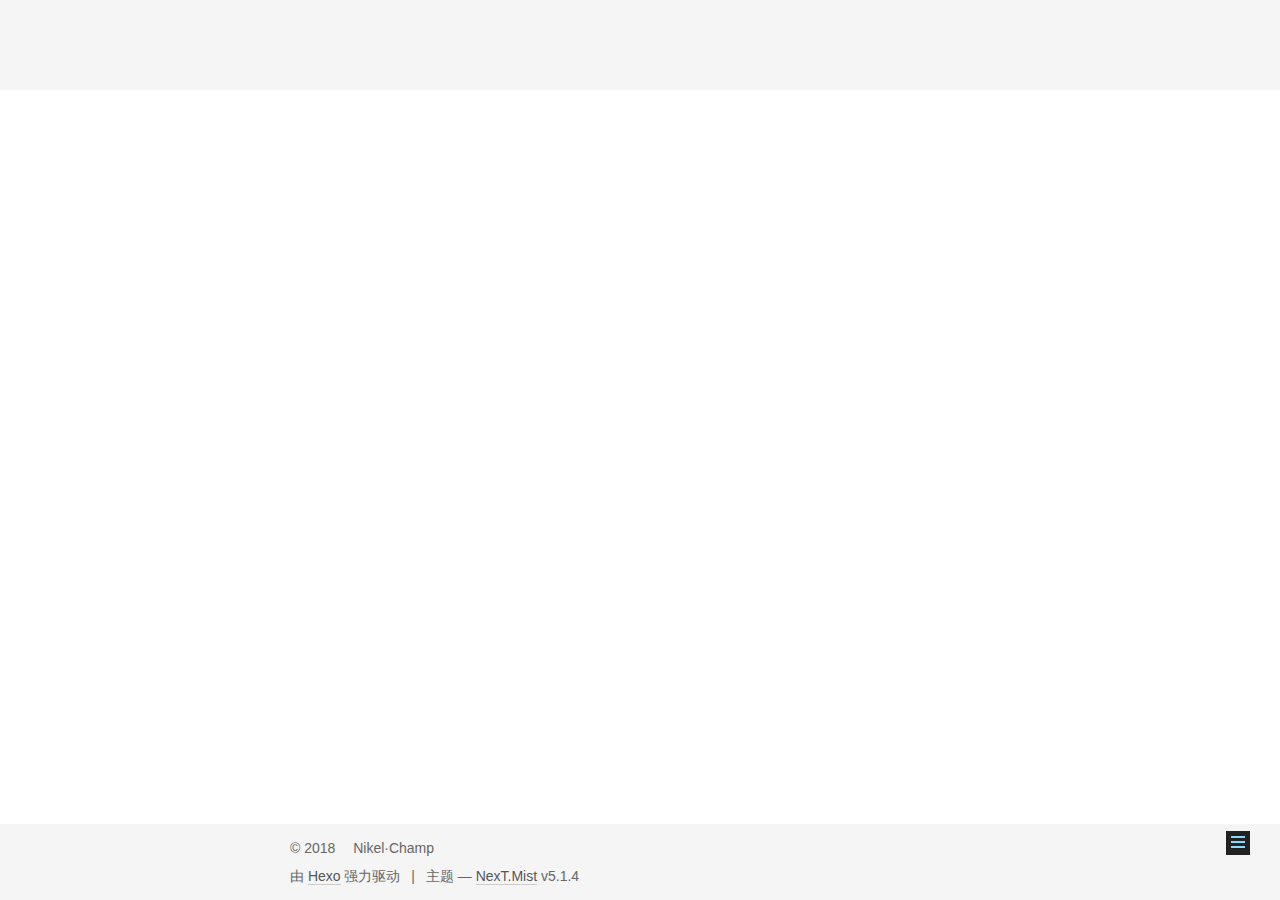
==== about/index.html @ 5b5a0519 "Site updated: 2018-11-29 18:52:28" ====
<!DOCTYPE html>



  


<html class="theme-next mist use-motion" lang="zh-Hans">
<head><meta name="generator" content="Hexo 3.8.0">
  <meta charset="UTF-8">
<meta http-equiv="X-UA-Compatible" content="IE=edge">
<meta name="viewport" content="width=device-width, initial-scale=1, maximum-scale=1">
<meta name="theme-color" content="#222">









<meta http-equiv="Cache-Control" content="no-transform">
<meta http-equiv="Cache-Control" content="no-siteapp">
















  
  
  <link href="/lib/fancybox/source/jquery.fancybox.css?v=2.1.5" rel="stylesheet" type="text/css">







<link href="/lib/font-awesome/css/font-awesome.min.css?v=4.6.2" rel="stylesheet" type="text/css">

<link href="/css/main.css?v=5.1.4" rel="stylesheet" type="text/css">


  <link rel="apple-touch-icon" sizes="180x180" href="/images/apple-touch-icon-next.png?v=5.1.4">


  <link rel="icon" type="image/png" sizes="32x32" href="/images/favicon-32x32-next.png?v=5.1.4">



  <link rel="mask-icon" href="/images/logo.svg?v=5.1.4" color="#222">





  <meta name="keywords" content="Hexo, NexT">










<meta property="og:type" content="website">
<meta property="og:title" content="about">
<meta property="og:url" content="http://yoursite.com/about/index.html">
<meta property="og:site_name" content="Viva la Vida">
<meta property="og:locale" content="zh-Hans">
<meta property="og:updated_time" content="2018-11-29T09:14:22.630Z">
<meta name="twitter:card" content="summary">
<meta name="twitter:title" content="about">



<script type="text/javascript" id="hexo.configurations">
  var NexT = window.NexT || {};
  var CONFIG = {
    root: '/',
    scheme: 'Mist',
    version: '5.1.4',
    sidebar: {"position":"left","display":"post","offset":12,"b2t":false,"scrollpercent":false,"onmobile":false},
    fancybox: true,
    tabs: true,
    motion: {"enable":true,"async":false,"transition":{"post_block":"fadeIn","post_header":"slideDownIn","post_body":"slideDownIn","coll_header":"slideLeftIn","sidebar":"slideUpIn"}},
    duoshuo: {
      userId: '0',
      author: '博主'
    },
    algolia: {
      applicationID: '',
      apiKey: '',
      indexName: '',
      hits: {"per_page":10},
      labels: {"input_placeholder":"Search for Posts","hits_empty":"We didn't find any results for the search: ${query}","hits_stats":"${hits} results found in ${time} ms"}
    }
  };
</script>



  <link rel="canonical" href="http://yoursite.com/about/">





  <title>about | Viva la Vida</title>
  








</head>

<body itemscope="" itemtype="http://schema.org/WebPage" lang="zh-Hans">

  
  
    
  

  <div class="container sidebar-position-left page-post-detail">
    <div class="headband"></div>

    <header id="header" class="header" itemscope="" itemtype="http://schema.org/WPHeader">
      <div class="header-inner"><div class="site-brand-wrapper">
  <div class="site-meta ">
    

    <div class="custom-logo-site-title">
      <a href="/" class="brand" rel="start">
        <span class="logo-line-before"><i></i></span>
        <span class="site-title">Viva la Vida</span>
        <span class="logo-line-after"><i></i></span>
      </a>
    </div>
      
        <p class="site-subtitle"></p>
      
  </div>

  <div class="site-nav-toggle">
    <button>
      <span class="btn-bar"></span>
      <span class="btn-bar"></span>
      <span class="btn-bar"></span>
    </button>
  </div>
</div>

<nav class="site-nav">
  

  
    <ul id="menu" class="menu">
      
        
        <li class="menu-item menu-item-home">
          <a href="/" rel="section">
            
              <i class="menu-item-icon fa fa-fw fa-home"></i> <br>
            
            首页
          </a>
        </li>
      
        
        <li class="menu-item menu-item-about">
          <a href="/about/" rel="section">
            
              <i class="menu-item-icon fa fa-fw fa-user"></i> <br>
            
            关于
          </a>
        </li>
      
        
        <li class="menu-item menu-item-tags">
          <a href="/tags/" rel="section">
            
              <i class="menu-item-icon fa fa-fw fa-tags"></i> <br>
            
            标签
          </a>
        </li>
      
        
        <li class="menu-item menu-item-categories">
          <a href="/categories/" rel="section">
            
              <i class="menu-item-icon fa fa-fw fa-th"></i> <br>
            
            分类
          </a>
        </li>
      
        
        <li class="menu-item menu-item-archives">
          <a href="/archives/" rel="section">
            
              <i class="menu-item-icon fa fa-fw fa-archive"></i> <br>
            
            归档
          </a>
        </li>
      
        
        <li class="menu-item menu-item-schedule">
          <a href="/schedule/" rel="section">
            
              <i class="menu-item-icon fa fa-fw fa-calendar"></i> <br>
            
            日程表
          </a>
        </li>
      

      
    </ul>
  

  
</nav>



 </div>
    </header>

    <main id="main" class="main">
      <div class="main-inner">
        <div class="content-wrap">
          <div id="content" class="content">
            

  <div id="posts" class="posts-expand">
    
    
    
    <div class="post-block page">
      <header class="post-header">

	<h1 class="post-title" itemprop="name headline">about</h1>



</header>

      
      
      
      <div class="post-body">
        
        
          
        
      </div>
      
      
      
    </div>
    
    
    
  </div>


          </div>
          


          

        </div>
        
          
  
  <div class="sidebar-toggle">
    <div class="sidebar-toggle-line-wrap">
      <span class="sidebar-toggle-line sidebar-toggle-line-first"></span>
      <span class="sidebar-toggle-line sidebar-toggle-line-middle"></span>
      <span class="sidebar-toggle-line sidebar-toggle-line-last"></span>
    </div>
  </div>

  <aside id="sidebar" class="sidebar">
    
    <div class="sidebar-inner">

      

      

      <section class="site-overview-wrap sidebar-panel sidebar-panel-active">
        <div class="site-overview">
          <div class="site-author motion-element" itemprop="author" itemscope="" itemtype="http://schema.org/Person">
            
              <img class="site-author-image" itemprop="image" src="/images/avatar.gif" alt="Nikel·Champ">
            
              <p class="site-author-name" itemprop="name">Nikel·Champ</p>
              <p class="site-description motion-element" itemprop="description"></p>
          </div>

          <nav class="site-state motion-element">

            
              <div class="site-state-item site-state-posts">
              
                <a href="/archives/">
              
                  <span class="site-state-item-count">2</span>
                  <span class="site-state-item-name">日志</span>
                </a>
              </div>
            

            
              
              
              <div class="site-state-item site-state-categories">
                <a href="/categories/index.html">
                  <span class="site-state-item-count">1</span>
                  <span class="site-state-item-name">分类</span>
                </a>
              </div>
            

            
              
              
              <div class="site-state-item site-state-tags">
                <a href="/tags/index.html">
                  <span class="site-state-item-count">1</span>
                  <span class="site-state-item-name">标签</span>
                </a>
              </div>
            

          </nav>

          

          

          
          

          
          

          

        </div>
      </section>

      

      

    </div>
  </aside>


        
      </div>
    </main>

    <footer id="footer" class="footer">
      <div class="footer-inner">
        <div class="copyright">&copy; <span itemprop="copyrightYear">2018</span>
  <span class="with-love">
    <i class="fa fa-heart"></i>
  </span>
  <span class="author" itemprop="copyrightHolder">Nikel·Champ</span>

  
</div>


  <div class="powered-by">由 <a class="theme-link" target="_blank" href="https://hexo.io">Hexo</a> 强力驱动</div>



  <span class="post-meta-divider">|</span>



  <div class="theme-info">主题 &mdash; <a class="theme-link" target="_blank" href="https://github.com/iissnan/hexo-theme-next">NexT.Mist</a> v5.1.4</div>




        







        
      </div>
    </footer>

    
      <div class="back-to-top">
        <i class="fa fa-arrow-up"></i>
        
      </div>
    

    

  </div>

  

<script type="text/javascript">
  if (Object.prototype.toString.call(window.Promise) !== '[object Function]') {
    window.Promise = null;
  }
</script>









  




  
  



  
  







  
  
    <script type="text/javascript" src="/lib/jquery/index.js?v=2.1.3"></script>
  

  
  
    <script type="text/javascript" src="/lib/fastclick/lib/fastclick.min.js?v=1.0.6"></script>
  

  
  
    <script type="text/javascript" src="/lib/jquery_lazyload/jquery.lazyload.js?v=1.9.7"></script>
  

  
  
    <script type="text/javascript" src="/lib/velocity/velocity.min.js?v=1.2.1"></script>
  

  
  
    <script type="text/javascript" src="/lib/velocity/velocity.ui.min.js?v=1.2.1"></script>
  

  
  
    <script type="text/javascript" src="/lib/fancybox/source/jquery.fancybox.pack.js?v=2.1.5"></script>
  

  
  
    <script type="text/javascript" src="/lib/three/three.min.js"></script>
  

  
  
    <script type="text/javascript" src="/lib/three/three-waves.min.js"></script>
  

  
  
    <script type="text/javascript" src="/lib/three/canvas_lines.min.js"></script>
  


  


  <script type="text/javascript" src="/js/src/utils.js?v=5.1.4"></script>

  <script type="text/javascript" src="/js/src/motion.js?v=5.1.4"></script>



  
  

  
  <script type="text/javascript" src="/js/src/scrollspy.js?v=5.1.4"></script>
<script type="text/javascript" src="/js/src/post-details.js?v=5.1.4"></script>



  


  <script type="text/javascript" src="/js/src/bootstrap.js?v=5.1.4"></script>



  


  




	





  





  












  





  

  
  <script src="https://cdn1.lncld.net/static/js/av-core-mini-0.6.4.js"></script>
  <script>AV.initialize("ObBxUkKP19ENyszKsDVDYhFG-gzGzoHsz", "HoCHP4eo4Bkj8lQVWrRWAh4R");</script>
  <script>
    function showTime(Counter) {
      var query = new AV.Query(Counter);
      var entries = [];
      var $visitors = $(".leancloud_visitors");

      $visitors.each(function () {
        entries.push( $(this).attr("id").trim() );
      });

      query.containedIn('url', entries);
      query.find()
        .done(function (results) {
          var COUNT_CONTAINER_REF = '.leancloud-visitors-count';

          if (results.length === 0) {
            $visitors.find(COUNT_CONTAINER_REF).text(0);
            return;
          }

          for (var i = 0; i < results.length; i++) {
            var item = results[i];
            var url = item.get('url');
            var time = item.get('time');
            var element = document.getElementById(url);

            $(element).find(COUNT_CONTAINER_REF).text(time);
          }
          for(var i = 0; i < entries.length; i++) {
            var url = entries[i];
            var element = document.getElementById(url);
            var countSpan = $(element).find(COUNT_CONTAINER_REF);
            if( countSpan.text() == '') {
              countSpan.text(0);
            }
          }
        })
        .fail(function (object, error) {
          console.log("Error: " + error.code + " " + error.message);
        });
    }

    function addCount(Counter) {
      var $visitors = $(".leancloud_visitors");
      var url = $visitors.attr('id').trim();
      var title = $visitors.attr('data-flag-title').trim();
      var query = new AV.Query(Counter);

      query.equalTo("url", url);
      query.find({
        success: function(results) {
          if (results.length > 0) {
            var counter = results[0];
            counter.fetchWhenSave(true);
            counter.increment("time");
            counter.save(null, {
              success: function(counter) {
                var $element = $(document.getElementById(url));
                $element.find('.leancloud-visitors-count').text(counter.get('time'));
              },
              error: function(counter, error) {
                console.log('Failed to save Visitor num, with error message: ' + error.message);
              }
            });
          } else {
            var newcounter = new Counter();
            /* Set ACL */
            var acl = new AV.ACL();
            acl.setPublicReadAccess(true);
            acl.setPublicWriteAccess(true);
            newcounter.setACL(acl);
            /* End Set ACL */
            newcounter.set("title", title);
            newcounter.set("url", url);
            newcounter.set("time", 1);
            newcounter.save(null, {
              success: function(newcounter) {
                var $element = $(document.getElementById(url));
                $element.find('.leancloud-visitors-count').text(newcounter.get('time'));
              },
              error: function(newcounter, error) {
                console.log('Failed to create');
              }
            });
          }
        },
        error: function(error) {
          console.log('Error:' + error.code + " " + error.message);
        }
      });
    }

    $(function() {
      var Counter = AV.Object.extend("Counter");
      if ($('.leancloud_visitors').length == 1) {
        addCount(Counter);
      } else if ($('.post-title-link').length > 1) {
        showTime(Counter);
      }
    });
  </script>



  

  

  
  

  

  

  

</body>
</html>
---- css/main.css ----
/* normalize.css v3.0.2 | MIT License | git.io/normalize */
html {
  font-family: sans-serif; /* 1 */
  -ms-text-size-adjust: 100%; /* 2 */
  -webkit-text-size-adjust: 100%; /* 2 */
}
body {
  margin: 0;
}
article,
aside,
details,
figcaption,
figure,
footer,
header,
hgroup,
main,
menu,
nav,
section,
summary {
  display: block;
}
audio,
canvas,
progress,
video {
  display: inline-block; /* 1 */
  vertical-align: baseline; /* 2 */
}
audio:not([controls]) {
  display: none;
  height: 0;
}
[hidden],
template {
  display: none;
}
a {
  background-color: transparent;
}
a:active,
a:hover {
  outline: 0;
}
abbr[title] {
  border-bottom: 1px dotted;
}
b,
strong {
  font-weight: bold;
}
dfn {
  font-style: italic;
}
h1 {
  font-size: 2em;
  margin: 0.67em 0;
}
mark {
  background: #ff0;
  color: #000;
}
small {
  font-size: 80%;
}
sub,
sup {
  font-size: 75%;
  line-height: 0;
  position: relative;
  vertical-align: baseline;
}
sup {
  top: -0.5em;
}
sub {
  bottom: -0.25em;
}
img {
  border: 0;
}
svg:not(:root) {
  overflow: hidden;
}
figure {
  margin: 1em 40px;
}
hr {
  -moz-box-sizing: content-box;
  box-sizing: content-box;
  height: 0;
}
pre {
  overflow: auto;
}
code,
kbd,
pre,
samp {
  font-family: monospace, monospace;
  font-size: 1em;
}
button,
input,
optgroup,
select,
textarea {
  color: inherit; /* 1 */
  font: inherit; /* 2 */
  margin: 0; /* 3 */
}
button {
  overflow: visible;
}
button,
select {
  text-transform: none;
}
button,
html input[type="button"],
input[type="reset"],
input[type="submit"] {
  -webkit-appearance: button; /* 2 */
  cursor: pointer; /* 3 */
}
button[disabled],
html input[disabled] {
  cursor: default;
}
button::-moz-focus-inner,
input::-moz-focus-inner {
  border: 0;
  padding: 0;
}
input {
  line-height: normal;
}
input[type="checkbox"],
input[type="radio"] {
  box-sizing: border-box; /* 1 */
  padding: 0; /* 2 */
}
input[type="number"]::-webkit-inner-spin-button,
input[type="number"]::-webkit-outer-spin-button {
  height: auto;
}
input[type="search"] {
  -webkit-appearance: textfield; /* 1 */
  -moz-box-sizing: content-box;
  -webkit-box-sizing: content-box; /* 2 */
  box-sizing: content-box;
}
input[type="search"]::-webkit-search-cancel-button,
input[type="search"]::-webkit-search-decoration {
  -webkit-appearance: none;
}
fieldset {
  border: 1px solid #c0c0c0;
  margin: 0 2px;
  padding: 0.35em 0.625em 0.75em;
}
legend {
  border: 0; /* 1 */
  padding: 0; /* 2 */
}
textarea {
  overflow: auto;
}
optgroup {
  font-weight: bold;
}
table {
  border-collapse: collapse;
  border-spacing: 0;
}
td,
th {
  padding: 0;
}
::selection {
  background: #262a30;
  color: #fff;
}
body {
  position: relative;
  font-family: 'Lato', "PingFang SC", "Microsoft YaHei", sans-serif;
  font-size: 14px;
  line-height: 2;
  color: #555;
  background: #fff;
}
@media (max-width: 767px) {
  body {
    padding-right: 0 !important;
  }
}
@media (min-width: 768px) and (max-width: 991px) {
  body {
    padding-right: 0 !important;
  }
}
@media (min-width: 1600px) {
  body {
    font-size: 16px;
  }
}
h1,
h2,
h3,
h4,
h5,
h6 {
  margin: 0;
  padding: 0;
  font-weight: bold;
  line-height: 1.5;
  font-family: 'Lato', "PingFang SC", "Microsoft YaHei", sans-serif;
}
h2,
h3,
h4,
h5,
h6 {
  margin: 20px 0 15px;
}
h1 {
  font-size: 24px;
}
@media (max-width: 767px) {
  h1 {
    font-size: 20px;
  }
}
h2 {
  font-size: 22px;
}
@media (max-width: 767px) {
  h2 {
    font-size: 18px;
  }
}
h3 {
  font-size: 20px;
}
@media (max-width: 767px) {
  h3 {
    font-size: 16px;
  }
}
h4 {
  font-size: 18px;
}
@media (max-width: 767px) {
  h4 {
    font-size: 14px;
  }
}
h5 {
  font-size: 16px;
}
@media (max-width: 767px) {
  h5 {
    font-size: 12px;
  }
}
h6 {
  font-size: 14px;
}
@media (max-width: 767px) {
  h6 {
    font-size: 10px;
  }
}
p {
  margin: 0 0 20px 0;
}
a {
  color: #555;
  text-decoration: none;
  outline: none;
  border-bottom: 1px solid #999;
  word-wrap: break-word;
}
a:hover {
  color: #222;
  border-bottom-color: #222;
}
blockquote {
  margin: 0;
  padding: 0;
}
img {
  display: block;
  margin: auto;
  max-width: 100%;
  height: auto;
}
hr {
  margin: 40px 0;
  height: 3px;
  border: none;
  background-color: #ddd;
  background-image: repeating-linear-gradient(-45deg, #fff, #fff 4px, transparent 4px, transparent 8px);
}
blockquote {
  padding: 0 15px;
  color: #666;
  border-left: 4px solid #ddd;
}
blockquote cite::before {
  content: "-";
  padding: 0 5px;
}
dt {
  font-weight: 700;
}
dd {
  margin: 0;
  padding: 0;
}
kbd {
  border: 1px solid #ccc;
  border-radius: 0.2em;
  box-shadow: 0.1em 0.1em 0.2em rgba(0,0,0,0.1);
  background-color: #f9f9f9;
  font-family: inherit;
  background-image: -webkit-linear-gradient(top, #eee, #fff, #eee);
  padding: 0.1em 0.3em;
  white-space: nowrap;
}
.text-left {
  text-align: left;
}
.text-center {
  text-align: center;
}
.text-right {
  text-align: right;
}
.text-justify {
  text-align: justify;
}
.text-nowrap {
  white-space: nowrap;
}
.text-lowercase {
  text-transform: lowercase;
}
.text-uppercase {
  text-transform: uppercase;
}
.text-capitalize {
  text-transform: capitalize;
}
.center-block {
  display: block;
  margin-left: auto;
  margin-right: auto;
}
.clearfix:before,
.clearfix:after {
  content: " ";
  display: table;
}
.clearfix:after {
  clear: both;
}
.pullquote {
  width: 45%;
}
.pullquote.left {
  float: left;
  margin-left: 5px;
  margin-right: 10px;
}
.pullquote.right {
  float: right;
  margin-left: 10px;
  margin-right: 5px;
}
.affix.affix.affix {
  position: fixed;
}
.translation {
  margin-top: -20px;
  font-size: 14px;
  color: #999;
}
.scrollbar-measure {
  width: 100px;
  height: 100px;
  overflow: scroll;
  position: absolute;
  top: -9999px;
}
.use-motion .motion-element {
  opacity: 0;
}
table {
  margin: 20px 0;
  width: 100%;
  border-collapse: collapse;
  border-spacing: 0;
  border: 1px solid #ddd;
  font-size: 14px;
  table-layout: fixed;
  word-wrap: break-all;
}
table>tbody>tr:nth-of-type(odd) {
  background-color: #f9f9f9;
}
table>tbody>tr:hover {
  background-color: #f5f5f5;
}
caption,
th,
td {
  padding: 8px;
  text-align: left;
  vertical-align: middle;
  font-weight: normal;
}
th,
td {
  border-bottom: 3px solid #ddd;
  border-right: 1px solid #eee;
}
th {
  padding-bottom: 10px;
  font-weight: 700;
}
td {
  border-bottom-width: 1px;
}
html,
body {
  height: 100%;
}
.container {
  position: relative;
  min-height: 100%;
}
.header-inner {
  margin: 0 auto;
  padding: 100px 0 70px;
  width: 700px;
}
@media (min-width: 1600px) {
  .container .header-inner {
    width: 900px;
  }
}
.main {
  padding-bottom: 150px;
}
.main-inner {
  margin: 0 auto;
  width: 700px;
}
@media (min-width: 1600px) {
  .container .main-inner {
    width: 900px;
  }
}
.footer {
  position: absolute;
  left: 0;
  bottom: 0;
  width: 100%;
  min-height: 50px;
}
.footer-inner {
  box-sizing: border-box;
  margin: 20px auto;
  width: 700px;
}
@media (min-width: 1600px) {
  .container .footer-inner {
    width: 900px;
  }
}
pre,
.highlight {
  overflow: auto;
  margin: 20px 0;
  padding: 0;
  font-size: 13px;
  color: #4d4d4c;
  background: #f7f7f7;
  line-height: 1.6;
}
pre,
code {
  font-family: consolas, Menlo, "PingFang SC", "Microsoft YaHei", monospace;
}
code {
  padding: 2px 4px;
  word-wrap: break-word;
  color: #555;
  background: #eee;
  border-radius: 3px;
  font-size: 13px;
}
pre {
  padding: 10px;
}
pre code {
  padding: 0;
  color: #4d4d4c;
  background: none;
  text-shadow: none;
}
.highlight {
  border-radius: 1px;
}
.highlight pre {
  border: none;
  margin: 0;
  padding: 10px 0;
}
.highlight table {
  margin: 0;
  width: auto;
  border: none;
}
.highlight td {
  border: none;
  padding: 0;
}
.highlight figcaption {
  font-size: 1em;
  color: #4d4d4c;
  line-height: 1em;
  margin-bottom: 1em;
}
.highlight figcaption:before,
.highlight figcaption:after {
  content: " ";
  display: table;
}
.highlight figcaption:after {
  clear: both;
}
.highlight figcaption a {
  float: right;
  color: #4d4d4c;
}
.highlight figcaption a:hover {
  border-bottom-color: #4d4d4c;
}
.highlight .gutter pre {
  padding-left: 10px;
  padding-right: 10px;
  color: #869194;
  text-align: right;
  background-color: #eff2f3;
}
.highlight .code pre {
  width: 100%;
  padding-left: 10px;
  padding-right: 10px;
  background-color: #f7f7f7;
}
.highlight .line {
  height: 20px;
}
.gutter {
  -webkit-user-select: none;
  -moz-user-select: none;
  -ms-user-select: none;
  user-select: none;
}
.gist table {
  width: auto;
}
.gist table td {
  border: none;
}
pre .deletion {
  background: #fdd;
}
pre .addition {
  background: #dfd;
}
pre .meta {
  color: #8959a8;
}
pre .comment {
  color: #8e908c;
}
pre .variable,
pre .attribute,
pre .tag,
pre .regexp,
pre .ruby .constant,
pre .xml .tag .title,
pre .xml .pi,
pre .xml .doctype,
pre .html .doctype,
pre .css .id,
pre .css .class,
pre .css .pseudo {
  color: #c82829;
}
pre .number,
pre .preprocessor,
pre .built_in,
pre .literal,
pre .params,
pre .constant,
pre .command {
  color: #f5871f;
}
pre .ruby .class .title,
pre .css .rules .attribute,
pre .string,
pre .value,
pre .inheritance,
pre .header,
pre .ruby .symbol,
pre .xml .cdata,
pre .special,
pre .number,
pre .formula {
  color: #718c00;
}
pre .title,
pre .css .hexcolor {
  color: #3e999f;
}
pre .function,
pre .python .decorator,
pre .python .title,
pre .ruby .function .title,
pre .ruby .title .keyword,
pre .perl .sub,
pre .javascript .title,
pre .coffeescript .title {
  color: #4271ae;
}
pre .keyword,
pre .javascript .function {
  color: #8959a8;
}
.full-image.full-image.full-image.full-image {
  border: none;
  max-width: 100%;
  width: auto;
  margin: 20px auto 25px;
}
@media (min-width: 992px) {
  .full-image.full-image.full-image.full-image {
    max-width: none;
    width: 110%;
    margin: 25px -5%;
  }
}
.blockquote-center,
.page-home .post-type-quote blockquote,
.page-post-detail .post-type-quote blockquote {
  position: relative;
  margin: 40px 0;
  padding: 0;
  border-left: none;
  text-align: center;
}
.blockquote-center::before,
.page-home .post-type-quote blockquote::before,
.page-post-detail .post-type-quote blockquote::before,
.blockquote-center::after,
.page-home .post-type-quote blockquote::after,
.page-post-detail .post-type-quote blockquote::after {
  position: absolute;
  content: ' ';
  display: block;
  width: 100%;
  height: 24px;
  opacity: 0.2;
  background-repeat: no-repeat;
  background-position: 0 -6px;
  background-size: 22px 22px;
}
.blockquote-center::before,
.page-home .post-type-quote blockquote::before,
.page-post-detail .post-type-quote blockquote::before {
  top: -20px;
  background-image: url("../images/quote-l.svg");
  border-top: 1px solid #ccc;
}
.blockquote-center::after,
.page-home .post-type-quote blockquote::after,
.page-post-detail .post-type-quote blockquote::after {
  bottom: -20px;
  background-image: url("../images/quote-r.svg");
  border-bottom: 1px solid #ccc;
  background-position: 100% 8px;
}
.blockquote-center p,
.page-home .post-type-quote blockquote p,
.page-post-detail .post-type-quote blockquote p,
.blockquote-center div,
.page-home .post-type-quote blockquote div,
.page-post-detail .post-type-quote blockquote div {
  text-align: center;
}
.post .post-body .group-picture img {
  box-sizing: border-box;
  padding: 0 3px;
  border: none;
}
.post .group-picture-row {
  overflow: hidden;
  margin-top: 6px;
}
.post .group-picture-row:first-child {
  margin-top: 0;
}
.post .group-picture-column {
  float: left;
}
.page-post-detail .post-body .group-picture-column {
  float: none;
  margin-top: 10px;
  width: auto !important;
}
.page-post-detail .post-body .group-picture-column img {
  margin: 0 auto;
}
.page-archive .group-picture-container {
  overflow: hidden;
}
.page-archive .group-picture-row {
  float: left;
}
.page-archive .group-picture-row:first-child {
  margin-top: 6px;
}
.page-archive .group-picture-column {
  max-width: 150px;
  max-height: 150px;
}
.post-body .note {
  position: relative;
  padding: 15px;
  margin-bottom: 20px;
  border: 1px solid #eee;
  border-left-width: 5px;
  border-radius: 3px;
}
.post-body .note h2,
.post-body .note h3,
.post-body .note h4,
.post-body .note h5,
.post-body .note h6 {
  margin-top: 0;
  margin-bottom: 0;
  border-bottom: initial;
  padding-top: 0 !important;
}
.post-body .note p:first-child,
.post-body .note ul:first-child,
.post-body .note ol:first-child,
.post-body .note table:first-child,
.post-body .note pre:first-child,
.post-body .note blockquote:first-child {
  margin-top: 0;
}
.post-body .note p:last-child,
.post-body .note ul:last-child,
.post-body .note ol:last-child,
.post-body .note table:last-child,
.post-body .note pre:last-child,
.post-body .note blockquote:last-child {
  margin-bottom: 0;
}
.post-body .note.default {
  border-left-color: #777;
}
.post-body .note.default h2,
.post-body .note.default h3,
.post-body .note.default h4,
.post-body .note.default h5,
.post-body .note.default h6 {
  color: #777;
}
.post-body .note.primary {
  border-left-color: #6f42c1;
}
.post-body .note.primary h2,
.post-body .note.primary h3,
.post-body .note.primary h4,
.post-body .note.primary h5,
.post-body .note.primary h6 {
  color: #6f42c1;
}
.post-body .note.info {
  border-left-color: #428bca;
}
.post-body .note.info h2,
.post-body .note.info h3,
.post-body .note.info h4,
.post-body .note.info h5,
.post-body .note.info h6 {
  color: #428bca;
}
.post-body .note.success {
  border-left-color: #5cb85c;
}
.post-body .note.success h2,
.post-body .note.success h3,
.post-body .note.success h4,
.post-body .note.success h5,
.post-body .note.success h6 {
  color: #5cb85c;
}
.post-body .note.warning {
  border-left-color: #f0ad4e;
}
.post-body .note.warning h2,
.post-body .note.warning h3,
.post-body .note.warning h4,
.post-body .note.warning h5,
.post-body .note.warning h6 {
  color: #f0ad4e;
}
.post-body .note.danger {
  border-left-color: #d9534f;
}
.post-body .note.danger h2,
.post-body .note.danger h3,
.post-body .note.danger h4,
.post-body .note.danger h5,
.post-body .note.danger h6 {
  color: #d9534f;
}
.post-body .label {
  display: inline;
  padding: 0 2px;
  white-space: nowrap;
}
.post-body .label.default {
  background-color: #f0f0f0;
}
.post-body .label.primary {
  background-color: #efe6f7;
}
.post-body .label.info {
  background-color: #e5f2f8;
}
.post-body .label.success {
  background-color: #e7f4e9;
}
.post-body .label.warning {
  background-color: #fcf6e1;
}
.post-body .label.danger {
  background-color: #fae8eb;
}
.post-body .tabs {
  position: relative;
  display: block;
  margin-bottom: 20px;
  padding-top: 10px;
}
.post-body .tabs ul.nav-tabs {
  margin: 0;
  padding: 0;
  display: flex;
  margin-bottom: -1px;
}
@media (max-width: 413px) {
  .post-body .tabs ul.nav-tabs {
    display: block;
    margin-bottom: 5px;
  }
}
.post-body .tabs ul.nav-tabs li.tab {
  list-style-type: none !important;
  margin: 0 0.25em 0 0;
  border-top: 3px solid transparent;
  border-left: 1px solid transparent;
  border-right: 1px solid transparent;
}
@media (max-width: 413px) {
  .post-body .tabs ul.nav-tabs li.tab {
    margin: initial;
    border-top: 1px solid transparent;
    border-left: 3px solid transparent;
    border-right: 1px solid transparent;
    border-bottom: 1px solid transparent;
  }
}
.post-body .tabs ul.nav-tabs li.tab a {
  outline: 0;
  border-bottom: initial;
  display: block;
  line-height: 1.8em;
  padding: 0.25em 0.75em;
  transition-duration: 0.2s;
  transition-timing-function: ease-out;
  transition-delay: 0s;
}
.post-body .tabs ul.nav-tabs li.tab a i {
  width: 1.285714285714286em;
}
.post-body .tabs ul.nav-tabs li.tab.active {
  border-top: 3px solid #fc6423;
  border-left: 1px solid #ddd;
  border-right: 1px solid #ddd;
  background-color: #fff;
}
@media (max-width: 413px) {
  .post-body .tabs ul.nav-tabs li.tab.active {
    border-top: 1px solid #ddd;
    border-left: 3px solid #fc6423;
    border-right: 1px solid #ddd;
    border-bottom: 1px solid #ddd;
  }
}
.post-body .tabs ul.nav-tabs li.tab.active a {
  cursor: default;
  color: #555;
}
.post-body .tabs .tab-content {
  background-color: #fff;
}
.post-body .tabs .tab-content .tab-pane {
  border: 1px solid #ddd;
  padding: 20px 20px 0 20px;
}
.post-body .tabs .tab-content .tab-pane:not(.active) {
  display: none !important;
}
.post-body .tabs .tab-content .tab-pane.active {
  display: block !important;
}
.btn {
  display: inline-block;
  padding: 0 20px;
  font-size: 14px;
  color: #555;
  background: transparent;
  border: 2px solid #222;
  text-decoration: none;
  border-radius: 0;
  transition-property: background-color;
  transition-duration: 0.2s;
  transition-timing-function: ease-in-out;
  transition-delay: 0s;
  line-height: 2;
}
.btn:hover {
  border-color: #222;
  color: #222;
  background: #fff;
}
.btn +.btn {
  margin: 0 0 8px 8px;
}
.btn .fa-fw {
  width: 1.285714285714286em;
  text-align: left;
}
.btn-bar {
  display: block;
  width: 22px;
  height: 2px;
  background: #555;
  border-radius: 1px;
}
.btn-bar+.btn-bar {
  margin-top: 4px;
}
.pagination {
  margin: 120px 0 40px;
  text-align: center;
  border-top: 1px solid #eee;
}
.page-number-basic,
.pagination .prev,
.pagination .next,
.pagination .page-number,
.pagination .space {
  display: inline-block;
  position: relative;
  top: -1px;
  margin: 0 10px;
  padding: 0 11px;
}
@media (max-width: 767px) {
  .page-number-basic,
  .pagination .prev,
  .pagination .next,
  .pagination .page-number,
  .pagination .space {
    margin: 0 5px;
  }
}
.pagination .prev,
.pagination .next,
.pagination .page-number {
  border-bottom: 0;
  border-top: 1px solid #eee;
  transition-property: border-color;
  transition-duration: 0.2s;
  transition-timing-function: ease-in-out;
  transition-delay: 0s;
}
.pagination .prev:hover,
.pagination .next:hover,
.pagination .page-number:hover {
  border-top-color: #222;
}
.pagination .space {
  padding: 0;
  margin: 0;
}
.pagination .prev {
  margin-left: 0;
}
.pagination .next {
  margin-right: 0;
}
.pagination .page-number.current {
  color: #fff;
  background: #ccc;
  border-top-color: #ccc;
}
@media (max-width: 767px) {
  .pagination {
    border-top: none;
  }
  .pagination .prev,
  .pagination .next,
  .pagination .page-number {
    margin-bottom: 10px;
    border-top: 0;
    border-bottom: 1px solid #eee;
    padding: 0 10px;
  }
  .pagination .prev:hover,
  .pagination .next:hover,
  .pagination .page-number:hover {
    border-bottom-color: #222;
  }
}
.comments {
  margin: 60px 20px 0;
}
.tag-cloud {
  text-align: center;
}
.tag-cloud a {
  display: inline-block;
  margin: 10px;
}
.back-to-top {
  box-sizing: border-box;
  position: fixed;
  bottom: -100px;
  right: 30px;
  z-index: 1050;
  padding: 0 6px;
  width: 24px;
  background: #222;
  font-size: 12px;
  opacity: 1;
  color: #fff;
  cursor: pointer;
  text-align: center;
  -webkit-transform: translateZ(0);
  transition-property: bottom;
  transition-duration: 0.2s;
  transition-timing-function: ease-in-out;
  transition-delay: 0s;
}
@media (min-width: 768px) and (max-width: 991px) {
  .back-to-top {
    display: none !important;
  }
}
@media (max-width: 767px) {
  .back-to-top {
    display: none !important;
  }
}
.back-to-top.back-to-top-on {
  bottom: 19px;
}
.header {
  background: transparent;
}
.header-inner {
  position: relative;
}
.headband {
  height: 3px;
  background: #222;
}
.site-meta {
  margin: 0;
  text-align: left;
}
@media (max-width: 767px) {
  .site-meta {
    text-align: center;
  }
}
.brand {
  position: relative;
  display: inline-block;
  padding: 0 40px;
  color: #222;
  background: #222;
  border-bottom: none;
}
.brand:hover {
  color: #222;
}
.logo {
  display: inline-block;
  margin-right: 5px;
  line-height: 36px;
  vertical-align: top;
}
.site-title {
  display: inline-block;
  vertical-align: top;
  line-height: 36px;
  font-size: 20px;
  font-weight: normal;
  font-family: 'Lato', "PingFang SC", "Microsoft YaHei", sans-serif;
}
.site-subtitle {
  margin-top: 10px;
  font-size: 13px;
  color: #999;
}
.use-motion .brand {
  opacity: 0;
}
.use-motion .logo,
.use-motion .site-title,
.use-motion .site-subtitle {
  opacity: 0;
  position: relative;
  top: -10px;
}
.site-nav-toggle {
  display: none;
  position: absolute;
  top: 10px;
  left: 10px;
}
@media (max-width: 767px) {
  .site-nav-toggle {
    display: block;
  }
}
.site-nav-toggle button {
  margin-top: 2px;
  padding: 9px 10px;
  background: transparent;
  border: none;
}
@media (max-width: 767px) {
  .site-nav {
    display: none;
    margin: 0 -10px;
    padding: 0 10px;
    clear: both;
    border-top: 1px solid #ddd;
  }
}
@media (min-width: 768px) and (max-width: 991px) {
  .site-nav {
    display: block !important;
  }
}
@media (min-width: 992px) {
  .site-nav {
    display: block !important;
  }
}
.menu {
  margin-top: 20px;
  padding-left: 0;
  text-align: center;
}
.menu .menu-item {
  display: inline-block;
  margin: 0 10px;
  list-style: none;
}
@media screen and (max-width: 767px) {
  .menu .menu-item {
    margin-top: 10px;
  }
}
.menu .menu-item a {
  display: block;
  font-size: 13px;
  line-height: inherit;
  border-bottom: 1px solid transparent;
  transition-property: border-color;
  transition-duration: 0.2s;
  transition-timing-function: ease-in-out;
  transition-delay: 0s;
}
.menu .menu-item a:hover {
  border-bottom-color: #222;
}
.menu .menu-item .fa {
  margin-right: 5px;
}
.use-motion .menu-item {
  opacity: 0;
}
.post-body {
  font-family: 'Lato', "PingFang SC", "Microsoft YaHei", sans-serif;
}
@media (max-width: 767px) {
  .post-body {
    word-break: break-word;
  }
}
.post-body .fancybox img {
  display: block !important;
  margin: 0 auto;
  cursor: pointer;
  cursor: zoom-in;
  cursor: -webkit-zoom-in;
}
.post-body .image-caption,
.post-body .figure .caption {
  margin: -20px auto 15px;
  text-align: center;
  font-size: 14px;
  color: #999;
  font-weight: bold;
  line-height: 1;
}
.post-sticky-flag {
  display: inline-block;
  font-size: 16px;
  -ms-transform: rotate(30deg);
  -webkit-transform: rotate(30deg);
  -moz-transform: rotate(30deg);
  -ms-transform: rotate(30deg);
  -o-transform: rotate(30deg);
  transform: rotate(30deg);
}
.use-motion .post-block,
.use-motion .pagination,
.use-motion .comments {
  opacity: 0;
}
.use-motion .post-header {
  opacity: 0;
}
.use-motion .post-body {
  opacity: 0;
}
.use-motion .collection-title {
  opacity: 0;
}
.posts-expand {
  padding-top: 40px;
}
@media (max-width: 767px) {
  .posts-expand {
    margin: 0 20px;
  }
  .post-body pre .gutter pre {
    padding-right: 10px;
  }
  .post-body .highlight {
    margin-left: 0px;
    margin-right: 0px;
    padding: 0;
  }
  .post-body .highlight .gutter pre {
    padding-right: 10px;
  }
}
@media (min-width: 992px) {
  .posts-expand .post-body {
    text-align: justify;
  }
}
.posts-expand .post-body h2,
.posts-expand .post-body h3,
.posts-expand .post-body h4,
.posts-expand .post-body h5,
.posts-expand .post-body h6 {
  padding-top: 10px;
}
.posts-expand .post-body h2 .header-anchor,
.posts-expand .post-body h3 .header-anchor,
.posts-expand .post-body h4 .header-anchor,
.posts-expand .post-body h5 .header-anchor,
.posts-expand .post-body h6 .header-anchor {
  float: right;
  margin-left: 10px;
  color: #ccc;
  border-bottom-style: none;
  visibility: hidden;
}
.posts-expand .post-body h2 .header-anchor:hover,
.posts-expand .post-body h3 .header-anchor:hover,
.posts-expand .post-body h4 .header-anchor:hover,
.posts-expand .post-body h5 .header-anchor:hover,
.posts-expand .post-body h6 .header-anchor:hover {
  color: inherit;
}
.posts-expand .post-body h2:hover .header-anchor,
.posts-expand .post-body h3:hover .header-anchor,
.posts-expand .post-body h4:hover .header-anchor,
.posts-expand .post-body h5:hover .header-anchor,
.posts-expand .post-body h6:hover .header-anchor {
  visibility: visible;
}
.posts-expand .post-body ul li {
  list-style: circle;
}
.posts-expand .post-body img {
  box-sizing: border-box;
  margin: auto;
  padding: 3px;
  border: 1px solid #ddd;
}
.posts-expand .post-body .fancybox img {
  margin: 0 auto 25px;
}
@media (max-width: 767px) {
  .posts-collapse {
    margin: 0 20px;
  }
  .posts-collapse .post-title,
  .posts-collapse .post-meta {
    display: block;
    width: auto;
    text-align: left;
  }
}
.posts-collapse {
  position: relative;
  z-index: 1010;
  margin-left: 0;
}
.posts-collapse::after {
  content: " ";
  position: absolute;
  top: 20px;
  left: 0;
  margin-left: -2px;
  width: 4px;
  height: 100%;
  background: #f5f5f5;
  z-index: -1;
}
@media (max-width: 767px) {
  .posts-collapse {
    margin: 0 20px;
  }
}
.posts-collapse .collection-title {
  position: relative;
  margin: 60px 0;
}
.posts-collapse .collection-title h1,
.posts-collapse .collection-title h2 {
  margin-left: 20px;
}
.posts-collapse .collection-title small {
  color: #bbb;
  margin-left: 5px;
}
.posts-collapse .collection-title::before {
  content: " ";
  position: absolute;
  left: 0;
  top: 50%;
  margin-left: -4px;
  margin-top: -4px;
  width: 8px;
  height: 8px;
  background: #bbb;
  border-radius: 50%;
}
.posts-collapse .post {
  margin: 30px 0;
}
.posts-collapse .post-header {
  position: relative;
  transition-duration: 0.2s;
  transition-timing-function: ease-in-out;
  transition-delay: 0s;
  transition-property: border;
  border-bottom: 1px dashed #ccc;
}
.posts-collapse .post-header::before {
  content: " ";
  position: absolute;
  left: 0;
  top: 12px;
  width: 6px;
  height: 6px;
  margin-left: -4px;
  background: #bbb;
  border-radius: 50%;
  border: 1px solid #fff;
  transition-duration: 0.2s;
  transition-timing-function: ease-in-out;
  transition-delay: 0s;
  transition-property: background;
}
.posts-collapse .post-header:hover {
  border-bottom-color: #666;
}
.posts-collapse .post-header:hover::before {
  background: #222;
}
.posts-collapse .post-meta {
  position: absolute;
  font-size: 12px;
  left: 20px;
  top: 5px;
}
.posts-collapse .post-comments-count {
  display: none;
}
.posts-collapse .post-title {
  margin-left: 60px;
  font-size: 16px;
  font-weight: normal;
  line-height: inherit;
}
.posts-collapse .post-title::after {
  margin-left: 3px;
  opacity: 0.6;
}
.posts-collapse .post-title a {
  color: #666;
  border-bottom: none;
}
.page-home .post-type-quote .post-header,
.page-post-detail .post-type-quote .post-header,
.page-home .post-type-quote .post-tags,
.page-post-detail .post-type-quote .post-tags {
  display: none;
}
.posts-expand .post-title {
  text-align: center;
  word-break: break-word;
  font-weight: 400;
}
.posts-expand .post-title-link {
  display: inline-block;
  position: relative;
  color: #555;
  border-bottom: none;
  line-height: 1.2;
  vertical-align: top;
}
.posts-expand .post-title-link::before {
  content: "";
  position: absolute;
  width: 100%;
  height: 2px;
  bottom: 0;
  left: 0;
  background-color: #000;
  visibility: hidden;
  -webkit-transform: scaleX(0);
  -moz-transform: scaleX(0);
  -ms-transform: scaleX(0);
  -o-transform: scaleX(0);
  transform: scaleX(0);
  transition-duration: 0.2s;
  transition-timing-function: ease-in-out;
  transition-delay: 0s;
}
.posts-expand .post-title-link:hover::before {
  visibility: visible;
  -webkit-transform: scaleX(1);
  -moz-transform: scaleX(1);
  -ms-transform: scaleX(1);
  -o-transform: scaleX(1);
  transform: scaleX(1);
}
.posts-expand .post-title-link .fa {
  font-size: 16px;
}
.posts-expand .post-meta {
  margin: 3px 0 60px 0;
  color: #999;
  font-family: 'Lato', "PingFang SC", "Microsoft YaHei", sans-serif;
  font-size: 12px;
  text-align: center;
}
.posts-expand .post-meta .post-category-list {
  display: inline-block;
  margin: 0;
  padding: 3px;
}
.posts-expand .post-meta .post-category-list-link {
  color: #999;
}
.posts-expand .post-meta .post-description {
  font-size: 14px;
  margin-top: 2px;
}
.post-meta-divider {
  margin: 0 0.5em;
}
.post-meta-item-icon {
  margin-right: 3px;
}
@media (min-width: 768px) and (max-width: 991px) {
  .post-meta-item-icon {
    display: inline-block;
  }
}
@media (max-width: 767px) {
  .post-meta-item-icon {
    display: inline-block;
  }
}
@media (min-width: 768px) and (max-width: 991px) {
  .post-meta-item-text {
    display: none;
  }
}
@media (max-width: 767px) {
  .post-meta-item-text {
    display: none;
  }
}
@media (max-width: 767px) {
  .posts-expand .post-comments-count {
    display: none;
  }
}
.post-button {
  margin-top: 40px;
}
.posts-expand .post-tags {
  margin-top: 40px;
  text-align: center;
}
.posts-expand .post-tags a {
  display: inline-block;
  margin-right: 10px;
  font-size: 13px;
}
.post-nav {
  display: table;
  margin-top: 15px;
  width: 100%;
  border-top: 1px solid #eee;
}
.post-nav-divider {
  display: table-cell;
  width: 10%;
}
.post-nav-item {
  display: table-cell;
  padding: 10px 0 0 0;
  width: 45%;
  vertical-align: top;
}
.post-nav-item a {
  position: relative;
  display: block;
  line-height: 25px;
  font-size: 14px;
  color: #555;
  border-bottom: none;
}
.post-nav-item a:hover {
  color: #222;
  border-bottom: none;
}
.post-nav-item a:active {
  top: 2px;
}
.post-nav-item .fa {
  position: absolute;
  top: 8px;
  left: 0;
  font-size: 12px;
}
.post-nav-next a {
  padding-left: 15px;
}
.post-nav-prev {
  text-align: right;
}
.post-nav-prev a {
  padding-right: 15px;
}
.post-nav-prev .fa {
  right: 0;
  left: auto;
}
.posts-expand .post-eof {
  display: block;
  margin: 80px auto 60px;
  width: 8%;
  height: 1px;
  background: #ccc;
  text-align: center;
}
.post:last-child .post-eof.post-eof.post-eof {
  display: none;
}
.post-gallery {
  display: table;
  table-layout: fixed;
  width: 100%;
  border-collapse: separate;
}
.post-gallery-row {
  display: table-row;
}
.post-gallery .post-gallery-img {
  display: table-cell;
  text-align: center;
  vertical-align: middle;
  border: none;
}
.post-gallery .post-gallery-img img {
  max-width: 100%;
  max-height: 100%;
  border: none;
}
.fancybox-close,
.fancybox-close:hover {
  border: none;
}
.rtl.post-body p,
.rtl.post-body a,
.rtl.post-body h1,
.rtl.post-body h2,
.rtl.post-body h3,
.rtl.post-body h4,
.rtl.post-body h5,
.rtl.post-body h6,
.rtl.post-body li,
.rtl.post-body ul,
.rtl.post-body ol {
  direction: rtl;
  font-family: UKIJ Ekran;
}
.rtl.post-title {
  font-family: UKIJ Ekran;
}
.sidebar {
  position: fixed;
  right: 0;
  top: 0;
  bottom: 0;
  width: 0;
  z-index: 1040;
  box-shadow: inset 0 2px 6px #000;
  background: #222;
  -webkit-transform: translateZ(0);
}
.sidebar a {
  color: #999;
  border-bottom-color: #555;
}
.sidebar a:hover {
  color: #eee;
}
@media (min-width: 768px) and (max-width: 991px) {
  .sidebar {
    display: none !important;
  }
}
@media (max-width: 767px) {
  .sidebar {
    display: none !important;
  }
}
.sidebar-inner {
  position: relative;
  padding: 20px 10px;
  color: #999;
  text-align: center;
}
.site-overview-wrap {
  overflow: hidden;
}
.site-overview {
  overflow-y: auto;
  overflow-x: hidden;
}
.sidebar-toggle {
  position: fixed;
  right: 30px;
  bottom: 45px;
  width: 14px;
  height: 14px;
  padding: 5px;
  background: #222;
  line-height: 0;
  z-index: 1050;
  cursor: pointer;
  -webkit-transform: translateZ(0);
}
@media (min-width: 768px) and (max-width: 991px) {
  .sidebar-toggle {
    display: none !important;
  }
}
@media (max-width: 767px) {
  .sidebar-toggle {
    display: none !important;
  }
}
.sidebar-toggle-line {
  position: relative;
  display: inline-block;
  vertical-align: top;
  height: 2px;
  width: 100%;
  background: #fff;
  margin-top: 3px;
}
.sidebar-toggle-line:first-child {
  margin-top: 0;
}
.site-author-image {
  display: block;
  margin: 0 auto;
  padding: 2px;
  max-width: 96px;
  height: auto;
  border: 2px solid #333;
}
.site-author-name {
  margin: 5px 0 0;
  text-align: center;
  color: #f5f5f5;
  font-weight: normal;
}
.site-description {
  margin-top: 5px;
  text-align: center;
  font-size: 14px;
  color: #999;
}
.site-state {
  overflow: hidden;
  line-height: 1.4;
  white-space: nowrap;
  text-align: center;
}
.site-state-item {
  display: inline-block;
  padding: 0 15px;
  border-left: 1px solid #333;
}
.site-state-item:first-child {
  border-left: none;
}
.site-state-item a {
  border-bottom: none;
}
.site-state-item-count {
  display: block;
  text-align: center;
  color: inherit;
  font-weight: 600;
  font-size: 18px;
}
.site-state-item-name {
  font-size: 13px;
  color: inherit;
}
.feed-link {
  margin-top: 20px;
}
.feed-link a {
  display: inline-block;
  padding: 0 15px;
  color: #fc6423;
  border: 1px solid #fc6423;
  border-radius: 4px;
}
.feed-link a i {
  color: #fc6423;
  font-size: 14px;
}
.feed-link a:hover {
  color: #fff;
  background: #fc6423;
}
.feed-link a:hover i {
  color: #fff;
}
.links-of-author {
  margin-top: 20px;
}
.links-of-author a {
  display: inline-block;
  vertical-align: middle;
  margin-right: 10px;
  margin-bottom: 10px;
  border-bottom-color: #555;
  font-size: 13px;
}
.links-of-author a:before {
  display: inline-block;
  vertical-align: middle;
  margin-right: 3px;
  content: " ";
  width: 4px;
  height: 4px;
  border-radius: 50%;
  background: #2e13ff;
}
.links-of-blogroll {
  font-size: 13px;
}
.links-of-blogroll-title {
  margin-top: 20px;
  font-size: 14px;
  font-weight: 600;
}
.links-of-blogroll-list {
  margin: 0;
  padding: 0;
  list-style: none;
}
.links-of-blogroll-item {
  padding: 2px 10px;
}
.links-of-blogroll-item a {
  max-width: 280px;
  box-sizing: border-box;
  display: inline-block;
  overflow: hidden;
  white-space: nowrap;
  text-overflow: ellipsis;
}
.sidebar-nav {
  margin: 0 0 20px;
  padding-left: 0;
}
.sidebar-nav li {
  display: inline-block;
  cursor: pointer;
  border-bottom: 1px solid transparent;
  font-size: 14px;
  color: #555;
}
.sidebar-nav li:hover {
  color: #f5f5f5;
}
.page-post-detail .sidebar-nav-toc {
  padding: 0 5px;
}
.page-post-detail .sidebar-nav-overview {
  margin-left: 10px;
}
.sidebar-nav .sidebar-nav-active {
  color: #87daff;
  border-bottom-color: #87daff;
}
.sidebar-nav .sidebar-nav-active:hover {
  color: #87daff;
}
.sidebar-panel {
  display: none;
}
.sidebar-panel-active {
  display: block;
}
.post-toc-empty {
  font-size: 14px;
  color: #666;
}
.post-toc-wrap {
  overflow: hidden;
}
.post-toc {
  overflow: auto;
}
.post-toc ol {
  margin: 0;
  padding: 0 2px 5px 10px;
  text-align: left;
  list-style: none;
  font-size: 14px;
}
.post-toc ol > ol {
  padding-left: 0;
}
.post-toc ol a {
  transition-duration: 0.2s;
  transition-timing-function: ease-in-out;
  transition-delay: 0s;
  transition-property: all;
  color: #999;
  border-bottom-color: #555;
}
.post-toc ol a:hover {
  color: #ccc;
  border-bottom-color: #ccc;
}
.post-toc .nav-item {
  overflow: hidden;
  text-overflow: ellipsis;
  text-align: justify;
  white-space: nowrap;
  line-height: 1.8;
}
.post-toc .nav .nav-child {
  display: none;
}
.post-toc .nav .active > .nav-child {
  display: block;
}
.post-toc .nav .active-current > .nav-child {
  display: block;
}
.post-toc .nav .active-current > .nav-child > .nav-item {
  display: block;
}
.post-toc .nav .active > a {
  color: #87daff;
  border-bottom-color: #87daff;
}
.post-toc .nav .active-current > a {
  color: #87daff;
}
.post-toc .nav .active-current > a:hover {
  color: #87daff;
}
.footer {
  font-size: 14px;
  color: #999;
}
.footer img {
  border: none;
}
.footer-inner {
  text-align: center;
}
.with-love {
  display: inline-block;
  margin: 0 5px;
}
.powered-by,
.theme-info {
  display: inline-block;
}
.cc-license {
  margin-top: 10px;
  text-align: center;
}
.cc-license .cc-opacity {
  opacity: 0.7;
  border-bottom: none;
}
.cc-license .cc-opacity:hover {
  opacity: 0.9;
}
.cc-license img {
  display: inline-block;
}
.theme-next #ds-thread #ds-reset {
  color: #555;
}
.theme-next #ds-thread #ds-reset .ds-replybox {
  margin-bottom: 30px;
}
.theme-next #ds-thread #ds-reset .ds-replybox .ds-avatar,
.theme-next #ds-reset .ds-avatar img {
  box-shadow: none;
}
.theme-next #ds-thread #ds-reset .ds-textarea-wrapper {
  border-color: #c7d4e1;
  background: none;
  border-top-right-radius: 3px;
  border-top-left-radius: 3px;
}
.theme-next #ds-thread #ds-reset .ds-textarea-wrapper textarea {
  height: 60px;
}
.theme-next #ds-reset .ds-rounded-top {
  border-radius: 0;
}
.theme-next #ds-thread #ds-reset .ds-post-toolbar {
  box-sizing: border-box;
  border: 1px solid #c7d4e1;
  background: #f6f8fa;
}
.theme-next #ds-thread #ds-reset .ds-post-options {
  height: 40px;
  border: none;
  background: none;
}
.theme-next #ds-thread #ds-reset .ds-toolbar-buttons {
  top: 11px;
}
.theme-next #ds-thread #ds-reset .ds-sync {
  top: 5px;
}
.theme-next #ds-thread #ds-reset .ds-post-button {
  top: 4px;
  right: 5px;
  width: 90px;
  height: 30px;
  border: 1px solid #c5ced7;
  border-radius: 3px;
  background-image: linear-gradient(#fbfbfc, #f5f7f9);
  color: #60676d;
}
.theme-next #ds-thread #ds-reset .ds-post-button:hover {
  background-position: 0 -30px;
  color: #60676d;
}
.theme-next #ds-thread #ds-reset .ds-comments-info {
  padding: 10px 0;
}
.theme-next #ds-thread #ds-reset .ds-sort {
  display: none;
}
.theme-next #ds-thread #ds-reset li.ds-tab a.ds-current {
  border: none;
  background: #f6f8fa;
  color: #60676d;
}
.theme-next #ds-thread #ds-reset li.ds-tab a.ds-current:hover {
  background-color: #e9f0f7;
  color: #60676d;
}
.theme-next #ds-thread #ds-reset li.ds-tab a {
  border-radius: 2px;
  padding: 5px;
}
.theme-next #ds-thread #ds-reset .ds-login-buttons p {
  color: #999;
  line-height: 36px;
}
.theme-next #ds-thread #ds-reset .ds-login-buttons .ds-service-list li {
  height: 28px;
}
.theme-next #ds-thread #ds-reset .ds-service-list a {
  background: none;
  padding: 5px;
  border: 1px solid;
  border-radius: 3px;
  text-align: center;
}
.theme-next #ds-thread #ds-reset .ds-service-list a:hover {
  color: #fff;
  background: #666;
}
.theme-next #ds-thread #ds-reset .ds-service-list .ds-weibo {
  color: #fc9b00;
  border-color: #fc9b00;
}
.theme-next #ds-thread #ds-reset .ds-service-list .ds-weibo:hover {
  background: #fc9b00;
}
.theme-next #ds-thread #ds-reset .ds-service-list .ds-qq {
  color: #60a3ec;
  border-color: #60a3ec;
}
.theme-next #ds-thread #ds-reset .ds-service-list .ds-qq:hover {
  background: #60a3ec;
}
.theme-next #ds-thread #ds-reset .ds-service-list .ds-renren {
  color: #2e7ac4;
  border-color: #2e7ac4;
}
.theme-next #ds-thread #ds-reset .ds-service-list .ds-renren:hover {
  background: #2e7ac4;
}
.theme-next #ds-thread #ds-reset .ds-service-list .ds-douban {
  color: #37994c;
  border-color: #37994c;
}
.theme-next #ds-thread #ds-reset .ds-service-list .ds-douban:hover {
  background: #37994c;
}
.theme-next #ds-thread #ds-reset .ds-service-list .ds-kaixin {
  color: #fef20d;
  border-color: #fef20d;
}
.theme-next #ds-thread #ds-reset .ds-service-list .ds-kaixin:hover {
  background: #fef20d;
}
.theme-next #ds-thread #ds-reset .ds-service-list .ds-netease {
  color: #f00;
  border-color: #f00;
}
.theme-next #ds-thread #ds-reset .ds-service-list .ds-netease:hover {
  background: #f00;
}
.theme-next #ds-thread #ds-reset .ds-service-list .ds-sohu {
  color: #ffcb05;
  border-color: #ffcb05;
}
.theme-next #ds-thread #ds-reset .ds-service-list .ds-sohu:hover {
  background: #ffcb05;
}
.theme-next #ds-thread #ds-reset .ds-service-list .ds-baidu {
  color: #2831e0;
  border-color: #2831e0;
}
.theme-next #ds-thread #ds-reset .ds-service-list .ds-baidu:hover {
  background: #2831e0;
}
.theme-next #ds-thread #ds-reset .ds-service-list .ds-google {
  color: #166bec;
  border-color: #166bec;
}
.theme-next #ds-thread #ds-reset .ds-service-list .ds-google:hover {
  background: #166bec;
}
.theme-next #ds-thread #ds-reset .ds-service-list .ds-weixin {
  color: #00ce0d;
  border-color: #00ce0d;
}
.theme-next #ds-thread #ds-reset .ds-service-list .ds-weixin:hover {
  background: #00ce0d;
}
.theme-next #ds-thread #ds-reset .ds-service-list .ds-more-services {
  border: none;
}
.theme-next #ds-thread #ds-reset .ds-service-list .ds-more-services:hover {
  background: none;
}
.theme-next #ds-reset .duoshuo-ua-admin {
  display: inline-block;
  color: #f00;
}
.theme-next #ds-reset .duoshuo-ua-platform,
.theme-next #ds-reset .duoshuo-ua-browser {
  color: #ccc;
}
.theme-next #ds-reset .duoshuo-ua-platform .fa,
.theme-next #ds-reset .duoshuo-ua-browser .fa {
  display: inline-block;
  margin-right: 3px;
}
.theme-next #ds-reset .duoshuo-ua-separator {
  display: inline-block;
  margin-left: 5px;
}
.theme-next .this_ua {
  background-color: #ccc !important;
  border-radius: 4px;
  padding: 0 5px !important;
  margin: 1px 1px !important;
  border: 1px solid #bbb !important;
  color: #fff;
  display: inline-block !important;
}
.theme-next .this_ua.admin {
  background-color: #d9534f !important;
  border-color: #d9534f !important;
}
.theme-next .this_ua.platform.iOS,
.theme-next .this_ua.platform.Mac,
.theme-next .this_ua.platform.Windows {
  background-color: #39b3d7 !important;
  border-color: #46b8da !important;
}
.theme-next .this_ua.platform.Linux {
  background-color: #3a3a3a !important;
  border-color: #1f1f1f !important;
}
.theme-next .this_ua.platform.Android {
  background-color: #00c47d !important;
  border-color: #01b171 !important;
}
.theme-next .this_ua.browser.Mobile,
.theme-next .this_ua.browser.Chrome {
  background-color: #5cb85c !important;
  border-color: #4cae4c !important;
}
.theme-next .this_ua.browser.Firefox {
  background-color: #f0ad4e !important;
  border-color: #eea236 !important;
}
.theme-next .this_ua.browser.Maxthon,
.theme-next .this_ua.browser.IE {
  background-color: #428bca !important;
  border-color: #357ebd !important;
}
.theme-next .this_ua.browser.baidu,
.theme-next .this_ua.browser.UCBrowser,
.theme-next .this_ua.browser.Opera {
  background-color: #d9534f !important;
  border-color: #d43f3a !important;
}
.theme-next .this_ua.browser.Android,
.theme-next .this_ua.browser.QQBrowser {
  background-color: #78ace9 !important;
  border-color: #4cae4c !important;
}
.post-spread {
  margin-top: 20px;
  text-align: center;
}
.jiathis_style {
  display: inline-block;
}
.jiathis_style a {
  border: none;
}
.fa {
  font-family: FontAwesome !important;
}
.post-spread {
  margin-top: 20px;
  text-align: center;
}
.bdshare-slide-button-box a {
  border: none;
}
.bdsharebuttonbox {
  display: inline-block;
}
.bdsharebuttonbox a {
  border: none;
}
.local-search-pop-overlay {
  position: fixed;
  width: 100%;
  height: 100%;
  top: 0;
  left: 0;
  z-index: 2080;
  background-color: rgba(0,0,0,0.3);
}
.local-search-popup {
  display: none;
  position: fixed;
  top: 10%;
  left: 50%;
  margin-left: -350px;
  width: 700px;
  height: 80%;
  padding: 0;
  background: #fff;
  color: #333;
  z-index: 9999;
  border-radius: 5px;
}
@media (max-width: 767px) {
  .local-search-popup {
    padding: 0;
    top: 0;
    left: 0;
    margin: 0;
    width: 100%;
    height: 100%;
    border-radius: 0;
  }
}
.local-search-popup ul.search-result-list {
  padding: 0;
  margin: 0 5px;
}
.local-search-popup p.search-result {
  border-bottom: 1px dashed #ccc;
  padding: 5px 0;
}
.local-search-popup a.search-result-title {
  font-weight: bold;
  font-size: 16px;
}
.local-search-popup .search-keyword {
  border-bottom: 1px dashed #f00;
  font-weight: bold;
  color: #f00;
}
.local-search-popup .local-search-header {
  padding: 5px;
  height: 36px;
  background: #f5f5f5;
  border-top-left-radius: 5px;
  border-top-right-radius: 5px;
}
.local-search-popup #local-search-result {
  overflow: auto;
  position: relative;
  padding: 5px 25px;
  height: calc(100% - 55px);
}
.local-search-popup .local-search-input-wrapper {
  display: inline-block;
  width: calc(100% - 90px);
  height: 36px;
  line-height: 36px;
  padding: 0 5px;
}
.local-search-popup .local-search-input-wrapper input {
  padding: 8px 0;
  height: 20px;
  display: block;
  width: 100%;
  outline: none;
  border: none;
  background: transparent;
  vertical-align: middle;
}
.local-search-popup .search-icon,
.local-search-popup .popup-btn-close {
  display: inline-block;
  font-size: 18px;
  color: #999;
  height: 36px;
  width: 18px;
  padding-left: 10px;
  padding-right: 10px;
}
.local-search-popup .search-icon {
  float: left;
}
.local-search-popup .popup-btn-close {
  border-left: 1px solid #eee;
  float: right;
  cursor: pointer;
}
.local-search-popup #no-result {
  position: absolute;
  left: 50%;
  top: 50%;
  -webkit-transform: translate(-50%, -50%);
  -webkit-transform: translate(-50%, -50%);
  -moz-transform: translate(-50%, -50%);
  -ms-transform: translate(-50%, -50%);
  -o-transform: translate(-50%, -50%);
  transform: translate(-50%, -50%);
  color: #ccc;
}
.site-uv,
.site-pv,
.page-pv {
  display: inline-block;
}
.site-uv .busuanzi-value,
.site-pv .busuanzi-value,
.page-pv .busuanzi-value {
  margin: 0 5px;
}
.page-archive .archive-page-counter {
  position: relative;
  top: 3px;
  left: 20px;
}
@media (max-width: 767px) {
  .page-archive .archive-page-counter {
    top: 5px;
  }
}
.page-archive .posts-collapse .archive-move-on {
  position: absolute;
  top: 11px;
  left: 0;
  margin-left: -6px;
  width: 10px;
  height: 10px;
  opacity: 0.5;
  background: #555;
  border: 1px solid #fff;
  border-radius: 50%;
}
.category-all-page .category-all-title {
  text-align: center;
}
.category-all-page .category-all {
  margin-top: 20px;
}
.category-all-page .category-list {
  margin: 0;
  padding: 0;
  list-style: none;
}
.category-all-page .category-list-item {
  margin: 5px 10px;
}
.category-all-page .category-list-count {
  color: #bbb;
}
.category-all-page .category-list-count:before {
  display: inline;
  content: " (";
}
.category-all-page .category-list-count:after {
  display: inline;
  content: ") ";
}
.category-all-page .category-list-child {
  padding-left: 10px;
}
#schedule ul#event-list {
  padding-left: 30px;
}
#schedule ul#event-list hr {
  margin: 20px 0 45px 0 !important;
  background: #222;
}
#schedule ul#event-list hr:after {
  display: inline-block;
  content: 'NOW';
  background: #222;
  color: #fff;
  font-weight: bold;
  text-align: right;
  padding: 0 5px;
}
#schedule ul#event-list li.event {
  margin: 20px 0px;
  background: #f9f9f9;
  padding-left: 10px;
  min-height: 40px;
}
#schedule ul#event-list li.event h2.event-summary {
  margin: 0;
  padding-bottom: 3px;
}
#schedule ul#event-list li.event h2.event-summary:before {
  display: inline-block;
  font-family: FontAwesome;
  font-size: 8px;
  content: '\f111';
  vertical-align: middle;
  margin-right: 25px;
  color: #bbb;
}
#schedule ul#event-list li.event span.event-relative-time {
  display: inline-block;
  font-size: 12px;
  font-weight: 400;
  padding-left: 12px;
  color: #bbb;
}
#schedule ul#event-list li.event span.event-details {
  display: block;
  color: #bbb;
  margin-left: 56px;
  padding-top: 3px;
  padding-bottom: 6px;
  text-indent: -24px;
  line-height: 18px;
}
#schedule ul#event-list li.event span.event-details:before {
  text-indent: 0;
  display: inline-block;
  width: 14px;
  font-family: FontAwesome;
  text-align: center;
  margin-right: 9px;
  color: #bbb;
}
#schedule ul#event-list li.event span.event-details.event-location:before {
  content: '\f041';
}
#schedule ul#event-list li.event span.event-details.event-duration:before {
  content: '\f017';
}
#schedule ul#event-list li.event-past {
  background: #fcfcfc;
}
#schedule ul#event-list li.event-past > * {
  opacity: 0.6;
}
#schedule ul#event-list li.event-past h2.event-summary {
  color: #bbb;
}
#schedule ul#event-list li.event-past h2.event-summary:before {
  color: #dfdfdf;
}
#schedule ul#event-list li.event-now {
  background: #222;
  color: #fff;
  padding: 15px 0 15px 10px;
}
#schedule ul#event-list li.event-now h2.event-summary:before {
  -webkit-transform: scale(1.2);
  -moz-transform: scale(1.2);
  -ms-transform: scale(1.2);
  -o-transform: scale(1.2);
  transform: scale(1.2);
  color: #fff;
  animation: dot-flash 1s alternate infinite ease-in-out;
}
#schedule ul#event-list li.event-now * {
  color: #fff !important;
}
@-moz-keyframes dot-flash {
  from {
    opacity: 1;
    -webkit-transform: scale(1.1);
    -moz-transform: scale(1.1);
    -ms-transform: scale(1.1);
    -o-transform: scale(1.1);
    transform: scale(1.1);
  }
  to {
    opacity: 0;
    -webkit-transform: scale(1);
    -moz-transform: scale(1);
    -ms-transform: scale(1);
    -o-transform: scale(1);
    transform: scale(1);
  }
}
@-webkit-keyframes dot-flash {
  from {
    opacity: 1;
    -webkit-transform: scale(1.1);
    -moz-transform: scale(1.1);
    -ms-transform: scale(1.1);
    -o-transform: scale(1.1);
    transform: scale(1.1);
  }
  to {
    opacity: 0;
    -webkit-transform: scale(1);
    -moz-transform: scale(1);
    -ms-transform: scale(1);
    -o-transform: scale(1);
    transform: scale(1);
  }
}
@-o-keyframes dot-flash {
  from {
    opacity: 1;
    -webkit-transform: scale(1.1);
    -moz-transform: scale(1.1);
    -ms-transform: scale(1.1);
    -o-transform: scale(1.1);
    transform: scale(1.1);
  }
  to {
    opacity: 0;
    -webkit-transform: scale(1);
    -moz-transform: scale(1);
    -ms-transform: scale(1);
    -o-transform: scale(1);
    transform: scale(1);
  }
}
@keyframes dot-flash {
  from {
    opacity: 1;
    -webkit-transform: scale(1.1);
    -moz-transform: scale(1.1);
    -ms-transform: scale(1.1);
    -o-transform: scale(1.1);
    transform: scale(1.1);
  }
  to {
    opacity: 0;
    -webkit-transform: scale(1);
    -moz-transform: scale(1);
    -ms-transform: scale(1);
    -o-transform: scale(1);
    transform: scale(1);
  }
}
.page-post-detail .sidebar-toggle-line {
  background: #87daff;
}
.page-post-detail .comments {
  overflow: hidden;
}
h1,
h2,
h3,
h4,
h5,
h6 {
  margin: 20px 0 10px;
}
p {
  margin: 0 0 25px 0;
}
a {
  border-bottom-color: #ccc;
}
hr {
  margin: 20px 0;
  height: 2px;
}
.main-inner {
  margin-top: 80px;
}
.header {
  background: #f5f5f5;
}
.header-inner {
  padding: 25px 0 20px;
}
.header-inner:before,
.header-inner:after {
  content: " ";
  display: table;
}
.header-inner:after {
  clear: both;
}
@media (max-width: 767px) {
  .header-inner {
    width: auto;
    margin-bottom: 50px;
    padding: 10px;
  }
}
.site-meta {
  float: left;
  margin-left: -20px;
  line-height: normal;
}
@media (max-width: 767px) {
  .site-meta {
    margin-left: 10px;
  }
}
.site-meta .brand {
  padding: 2px 1px;
  background: none;
}
@media (max-width: 767px) {
  .site-meta .brand {
    display: block;
  }
}
.site-meta .logo {
  display: none;
}
.site-meta .site-title {
  font-size: 22px;
  font-weight: bolder;
}
@media (max-width: 767px) {
  .site-meta .site-title {
    line-height: 34px;
  }
}
.logo-line-before,
.logo-line-after {
  display: block;
  overflow: hidden;
  margin: 0 auto;
  width: 75%;
}
@media (max-width: 767px) {
  .logo-line-before,
  .logo-line-after {
    display: none;
  }
}
.logo-line-before i,
.logo-line-after i {
  position: relative;
  display: block;
  height: 2px;
  background: #222;
}
@media (max-width: 767px) {
  .logo-line-before i,
  .logo-line-after i {
    height: 3px;
  }
}
.use-motion .logo-line-before i {
  left: -100%;
}
.use-motion .logo-line-after i {
  right: -100%;
}
.site-subtitle {
  display: none;
}
.site-nav-toggle {
  position: static;
  float: right;
}
.menu {
  float: right;
  margin: 8px 0 0 0;
}
@media (max-width: 767px) {
  .menu {
    margin: 20px 0 0 0;
    padding: 0;
  }
}
.menu br {
  display: none;
}
.menu .menu-item {
  margin: 0;
}
@media (max-width: 767px) {
  .menu .menu-item {
    display: block;
  }
}
.menu .menu-item a {
  padding: 0 10px;
  background: none;
  border: none;
  border-radius: 2px;
  transition-property: background;
}
@media (max-width: 767px) {
  .menu .menu-item a {
    text-align: left;
  }
}
.menu .menu-item a:hover {
  background: #e1e1e1;
}
.menu a::before {
  display: none;
}
@media (max-width: 767px) {
  .menu a::before {
    display: block;
  }
}
@media (max-width: 767px) {
  .menu {
    float: none;
  }
}
.site-search form {
  display: none;
}
.posts-expand {
  padding-top: 0;
}
.posts-expand .post-title,
.posts-expand .post-meta {
  text-align: left;
}
@media (max-width: 767px) {
  .posts-expand .post-title,
  .posts-expand .post-meta {
    text-align: center;
  }
}
.posts-expand .post-eof {
  display: none;
}
.posts-expand .post {
  margin-top: 120px;
}
.posts-expand .post:first-child {
  margin-top: 0;
}
.posts-expand .post-meta {
  margin-top: 5px;
  margin-bottom: 20px;
}
.posts-expand .post-title {
  position: relative;
  font-size: 26px;
  font-weight: 400;
}
@media (max-width: 767px) {
  .posts-expand .post-title {
    font-size: 22px;
  }
}
@media (min-width: 1600px) {
  .posts-expand .post-title {
    font-size: 26px;
  }
}
.posts-expand .post-title:hover:before {
  background: #222;
}
@media (max-width: 767px) {
  .posts-expand .post-body {
    font-size: 12px;
  }
}
.posts-expand .post-body img {
  margin: 0;
}
.posts-expand .post-tags {
  text-align: left;
}
.posts-expand .post-tags a {
  padding: 1px 5px;
  background: #f5f5f5;
  border-bottom: none;
}
.posts-expand .post-tags a:hover {
  background: #ccc;
}
.posts-expand .post-nav {
  margin-top: 40px;
}
.post-button {
  margin-top: 20px;
  text-align: left;
}
.post-button a {
  padding: 0;
  font-size: 14px;
  background: none;
  border: none;
  border-bottom: 2px solid #666;
  transition-property: border;
}
@media (max-width: 767px) {
  .post-button a {
    font-size: 12px;
  }
}
@media (min-width: 1600px) {
  .post-button a {
    font-size: 16px;
  }
}
.post-button a:hover {
  border-bottom-color: #222;
}
.links-of-blogroll-inline .links-of-blogroll-item {
  display: inline-block;
}
.btn {
  padding: 0 10px;
  border-width: 2px;
  border-radius: 0;
}
.headband {
  display: none;
}
.site-search {
  position: relative;
  float: right;
  margin-top: 5px;
  padding-top: 3px;
}
@media (max-width: 767px) {
  .site-search {
    float: none;
    padding: 0 10px;
  }
}
@media (max-width: 767px) {
  .container .main-inner {
    width: auto;
  }
}
.page-post-detail .post-title,
.page-post-detail .post-meta {
  text-align: center;
}
.page-post-detail .post-title:before {
  display: none;
}
.page-post-detail .post-meta {
  margin-bottom: 60px;
}
.pagination {
  margin: 120px 0 0;
  text-align: left;
}
@media (max-width: 767px) {
  .pagination {
    margin: 80px 10px 0;
    text-align: center;
  }
}
.footer {
  margin-top: 80px;
  padding: 10px 0;
  background: #f5f5f5;
  color: #666;
}
.footer-inner {
  margin: 0 auto;
  text-align: left;
}
@media (max-width: 767px) {
  .footer-inner {
    width: auto;
    text-align: center;
  }
}
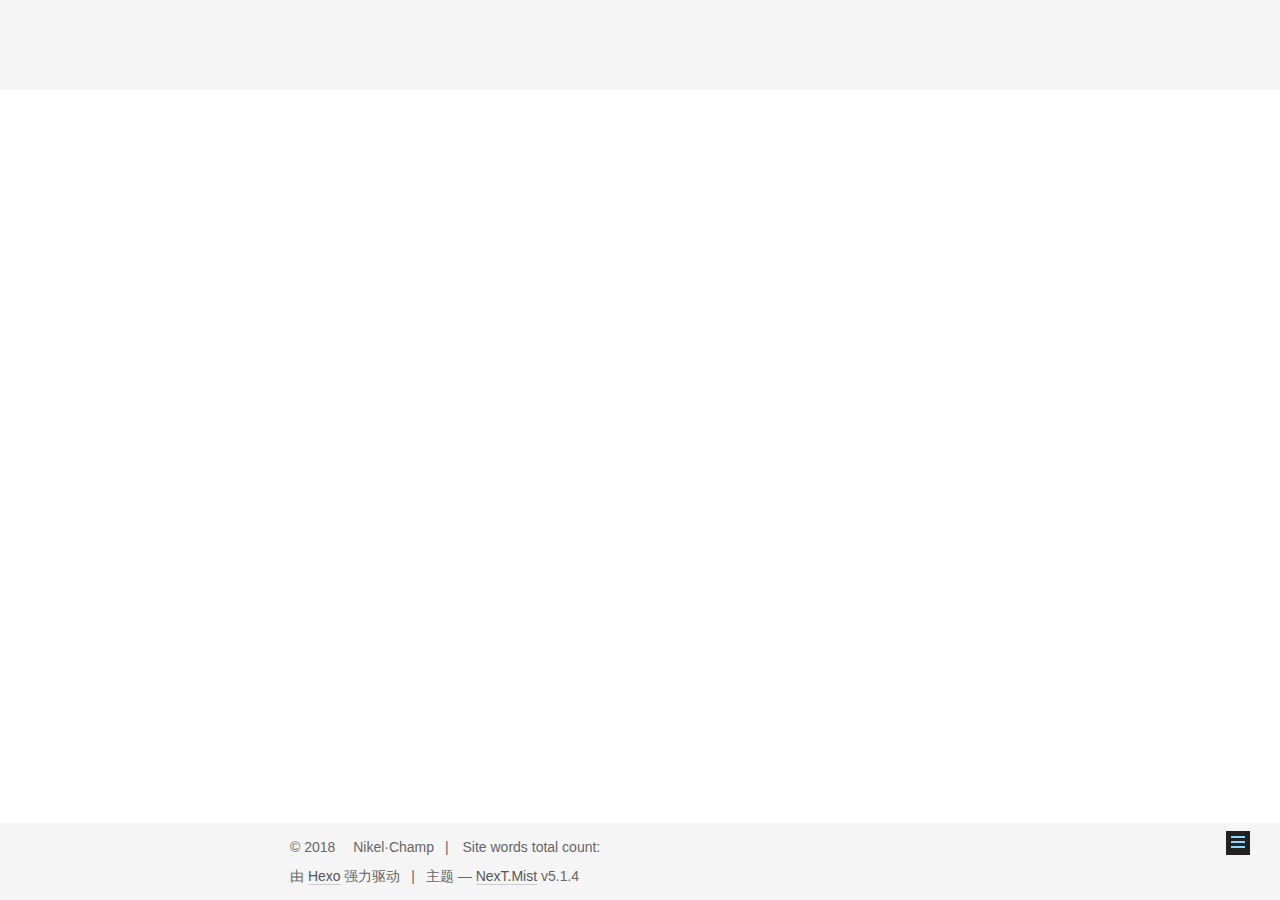
==== commit 02cc33ea: "Site updated: 2018-11-30 10:00:04" ====
--- a/about/index.html
+++ b/about/index.html
@@ -394,6 +394,15 @@
   <span class="author" itemprop="copyrightHolder">Nikel·Champ</span>
 
   
+    <span class="post-meta-divider">|</span>
+    <span class="post-meta-item-icon">
+      <i class="fa fa-area-chart"></i>
+    </span>
+    
+      <span class="post-meta-item-text">Site words total count&#58;</span>
+    
+    <span title="Site words total count"></span>
+  
 </div>
 
 
@@ -454,9 +463,6 @@
 
 
 
-  
-  
-
 
 
   
@@ -501,11 +507,6 @@
   
   
     <script type="text/javascript" src="/lib/three/three.min.js"></script>
-  
-
-  
-  
-    <script type="text/javascript" src="/lib/three/three-waves.min.js"></script>
   
 
   
--- a/css/main.css
+++ b/css/main.css
@@ -1822,7 +1822,7 @@
   width: 4px;
   height: 4px;
   border-radius: 50%;
-  background: #2e13ff;
+  background: #5cc7ff;
 }
 .links-of-blogroll {
   font-size: 13px;
@@ -2355,6 +2355,13 @@
 .page-pv .busuanzi-value {
   margin: 0 5px;
 }
+.site-uv {
+  margin-right: 10px;
+}
+.site-uv::after {
+  content: "|";
+  padding-left: 10px;
+}
 .page-archive .archive-page-counter {
   position: relative;
   top: 3px;
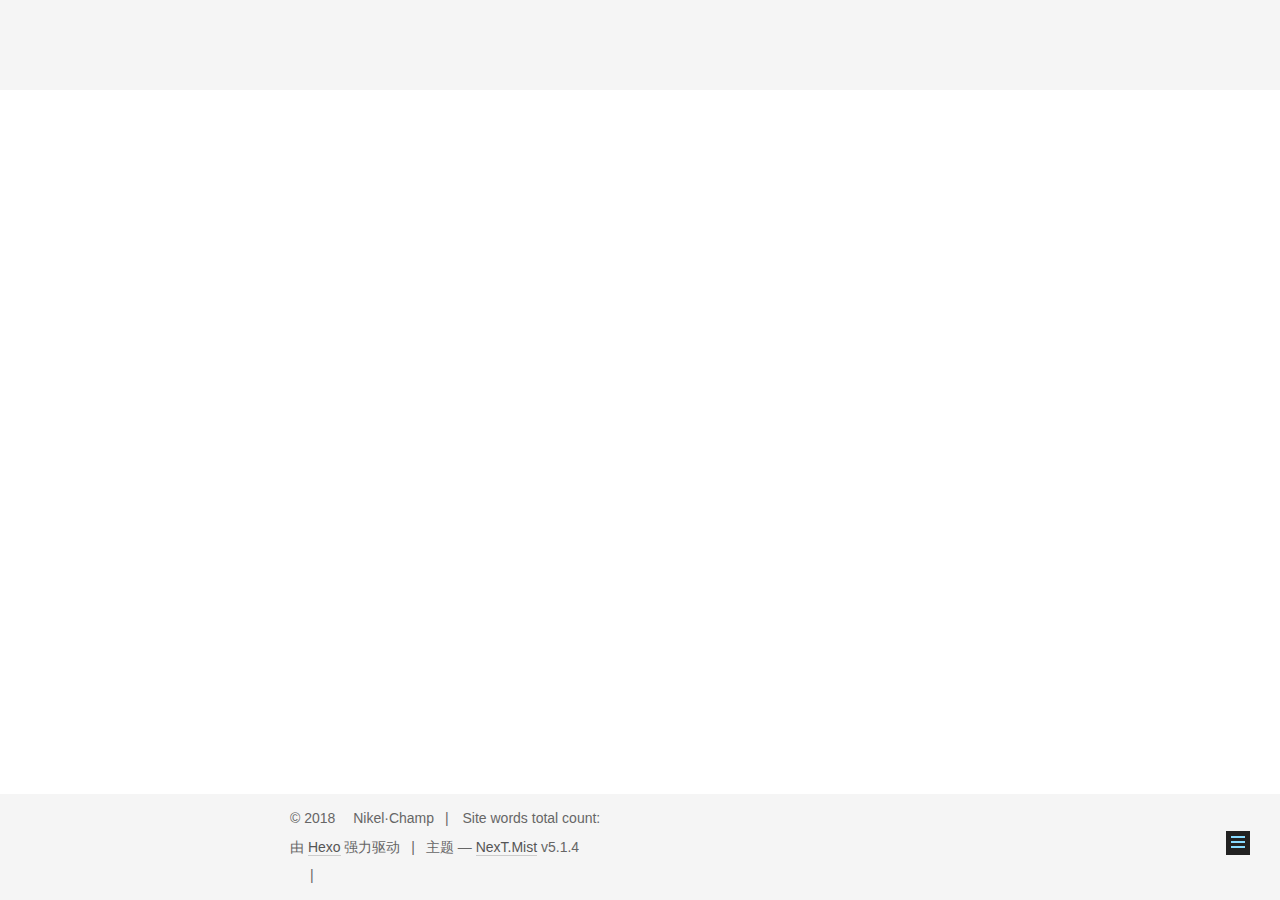
==== commit f3c5586d: "Site updated: 2018-11-30 10:02:11" ====
--- a/about/index.html
+++ b/about/index.html
@@ -420,6 +420,26 @@
 
 
         
+<div class="busuanzi-count">
+  <script async src="https://dn-lbstatics.qbox.me/busuanzi/2.3/busuanzi.pure.mini.js"></script>
+
+  
+    <span class="site-uv">
+      <i class="fa fa-user"></i>
+      <span class="busuanzi-value" id="busuanzi_value_site_uv"></span>
+      
+    </span>
+  
+
+  
+    <span class="site-pv">
+      <i class="fa fa-eye"></i>
+      <span class="busuanzi-value" id="busuanzi_value_site_pv"></span>
+      
+    </span>
+  
+</div>
+
 
 
 
--- a/css/main.css
+++ b/css/main.css
@@ -1822,7 +1822,7 @@
   width: 4px;
   height: 4px;
   border-radius: 50%;
-  background: #5cc7ff;
+  background: #d0ff81;
 }
 .links-of-blogroll {
   font-size: 13px;
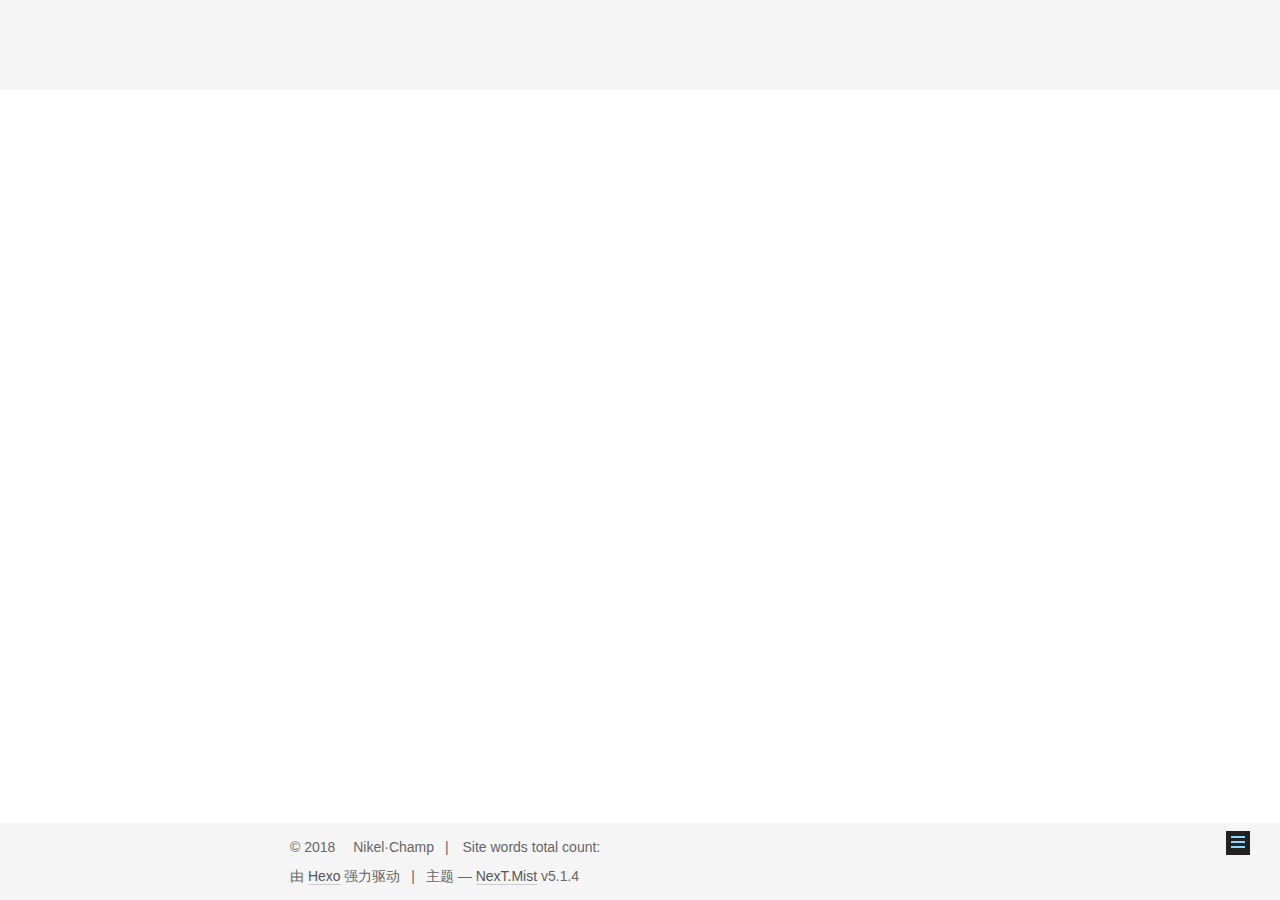
==== commit 15f3b830: "Site updated: 2018-11-30 10:05:35" ====
--- a/about/index.html
+++ b/about/index.html
@@ -420,26 +420,6 @@
 
 
         
-<div class="busuanzi-count">
-  <script async src="https://dn-lbstatics.qbox.me/busuanzi/2.3/busuanzi.pure.mini.js"></script>
-
-  
-    <span class="site-uv">
-      <i class="fa fa-user"></i>
-      <span class="busuanzi-value" id="busuanzi_value_site_uv"></span>
-      
-    </span>
-  
-
-  
-    <span class="site-pv">
-      <i class="fa fa-eye"></i>
-      <span class="busuanzi-value" id="busuanzi_value_site_pv"></span>
-      
-    </span>
-  
-</div>
-
 
 
 
--- a/css/main.css
+++ b/css/main.css
@@ -1822,7 +1822,7 @@
   width: 4px;
   height: 4px;
   border-radius: 50%;
-  background: #d0ff81;
+  background: #45c4bb;
 }
 .links-of-blogroll {
   font-size: 13px;
@@ -2355,13 +2355,6 @@
 .page-pv .busuanzi-value {
   margin: 0 5px;
 }
-.site-uv {
-  margin-right: 10px;
-}
-.site-uv::after {
-  content: "|";
-  padding-left: 10px;
-}
 .page-archive .archive-page-counter {
   position: relative;
   top: 3px;
